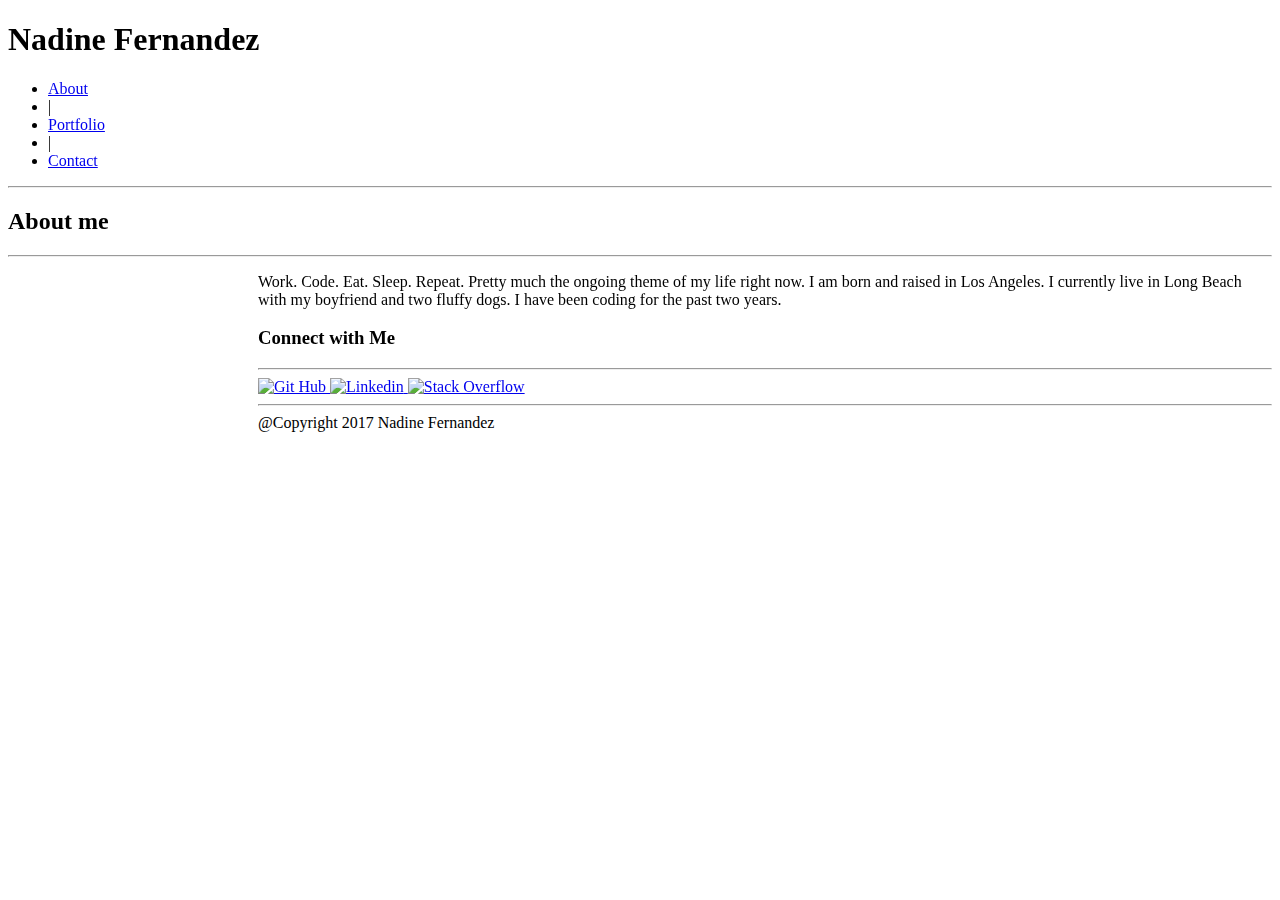
==== index.html @ a6a6f6b8 "move" ====
<!DOCTYPE html>
<html lang="en-us">

<head>
	<meta charset="utf-8">
	<title>Basic Portfolio</title>
<!-- 	<link rel="stylesheet" type="text/css" href="reset.css"> -->
	<link rel="stylesheet" type="text/css" href="style.css">

</head>
<body>
	<div id="header">
		<h1>Nadine Fernandez</h1>
		<ul id ="menu">
		<li> <a href="index.html">About</a></li>
		<li> | </li>
		<li> <a href="portfolio.html">Portfolio</a></li>
		<li> | </li>
		<li> <a href="contact.html">Contact</a></li>
		</ul>
	</div>
	<hr class="top">
	<div class="wrapper">
	<div id="about">
		<h2> About me </h2>
		<hr>
		
		<p id="abt">  
	
		<iframe src="https://www.facebook.com/plugins/post.php?href=https%3A%2F%2Fwww.facebook.com%2Fphoto.php%3Ffbid%3D10101911419716425%26set%3Da.10101911419766325.1073741825.6401855%26type%3D3&width=500" width="250" height="300" style="border:none;overflow:hidden" scrolling="no" frameborder="0" allowTransparency="true" align="left"></iframe>
		Work. Code. Eat. Sleep. Repeat. Pretty much the ongoing theme of my life right now. I am born and raised in Los Angeles. I currently live in Long Beach with my boyfriend and two fluffy dogs. I have been coding for the past two years.  
		</p>
	
	</div>
	<aside id="connect">
		<h3>Connect with Me</h3>
		<hr>
		<a href="https://github.com/hayitsmenadine">
		<img src="https://pbs.twimg.com/profile_images/616309728688238592/pBeeJQDQ.png" alt="Git Hub" style="width: 50px;height: 50px;border: 0;">
		</a>
		<a href="https://www.linkedin.com/in/natasha-nadine-fernandez-756a20113">
		<img src="https://lh3.googleusercontent.com/00APBMVQh3yraN704gKCeM63KzeQ-zHUi5wK6E9TjRQ26McyqYBt-zy__4i8GXDAfeys=w300" alt="Linkedin" style="width: 50px;height: 50px;border: 0;">
		</a>
		<a href="http://stackoverflow.com/users/7735765/nadine">
		<img src="http://sourcingrecruitment.info/wp-content/uploads/2015/05/stackoverflow.png" alt="Stack Overflow" style="width: 50px;height: 50px;border: 0;">
		</a>

	</aside>
	</div>
	<hr class="bottom">
<div class="footer">
	 @Copyright 2017 Nadine Fernandez 
	
</div>
</body>
</html>
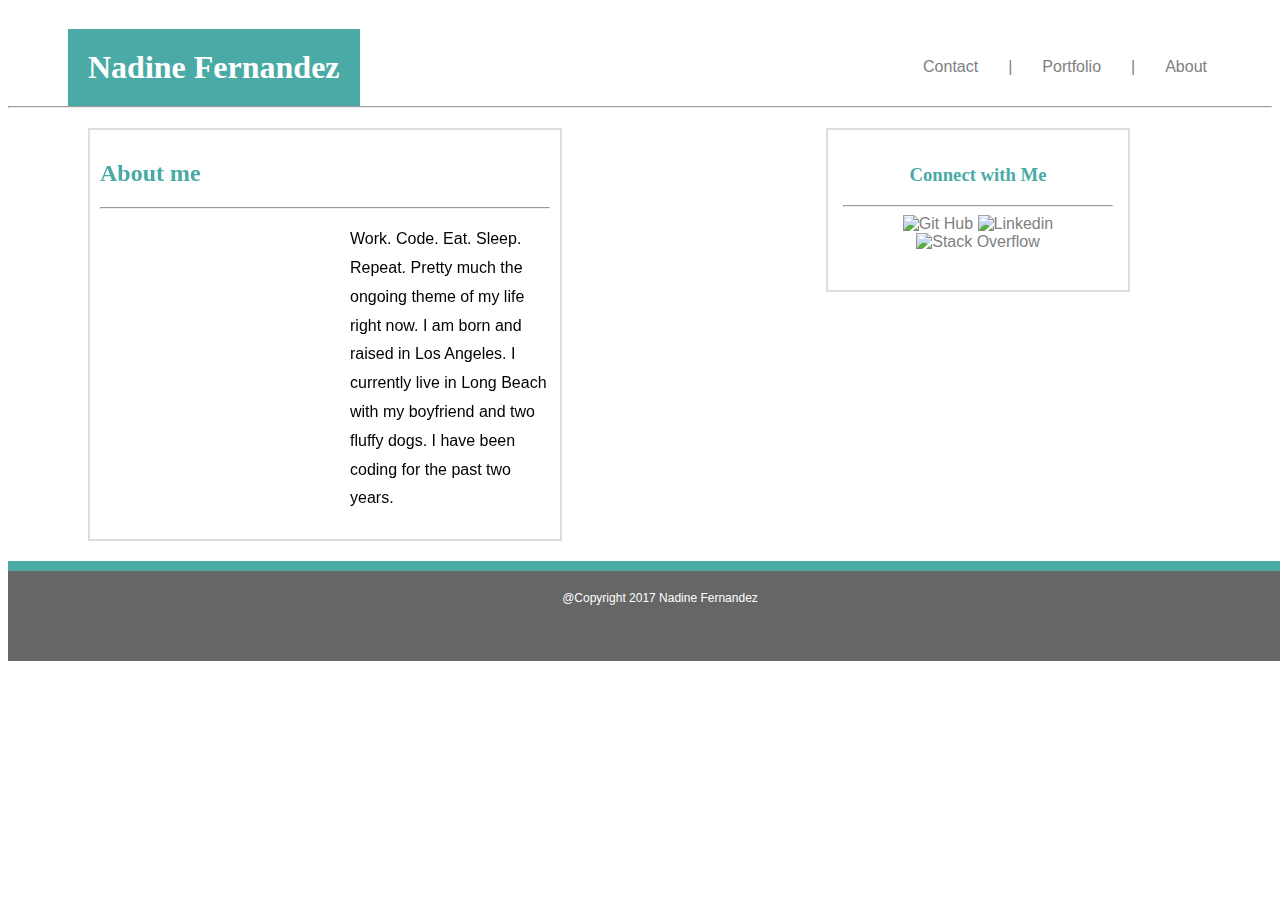
==== commit 239c8b5d: "fixed css location" ====
--- a/index.html
+++ b/index.html
@@ -5,7 +5,7 @@
 	<meta charset="utf-8">
 	<title>Basic Portfolio</title>
 <!-- 	<link rel="stylesheet" type="text/css" href="reset.css"> -->
-	<link rel="stylesheet" type="text/css" href="style.css">
+	<link rel="stylesheet" type="text/css" href="assets/css/style.css">
 
 </head>
 <body>
--- a/assets/css/style.css
+++ b/assets/css/style.css
@@ -0,0 +1,166 @@
+/*
+body {
+	width: 960px;
+}*/
+#header {
+	overflow: hidden;
+	position: relative;
+	background-color: #ffffff;
+	border-color: #cccccc;
+	margin-bottom: 0;
+
+}
+h1 {
+	float: left;
+	background-color: #4aaaa5;
+	color: white;
+	padding: 20px;
+	display: inline-block;
+	margin-left: 60px;
+	bottom: 0;
+	margin-bottom: 0;
+	font-family: Times;
+
+}
+ul {
+	list-style-type: none;
+	margin:50px;
+	color: gray;
+	font-size: 16px;
+}
+a {
+	text-decoration: none;
+	color: gray;
+}
+.menu {
+	padding:0;
+	overflow: hidden;
+	display: inline-block;
+	text-decoration: none;
+	color: black;
+}
+li {
+	float: right;
+	padding-left: 15px;
+	padding-right: 15px;
+	font-family: sans-serif;
+}
+.top {
+	margin: 0;
+}
+
+.wrapper {
+	overflow: auto;
+	clear: both;
+	background-image: url(https://t3.ftcdn.net/jpg/00/69/03/54/240_F_69035410_vusaP0yJ20GIHr4BraaiedwtoAfJZrdL.jpg);
+	width: 100%;
+	
+
+}
+
+
+#about {
+	float: left;
+	border: 2px solid #dddddd;
+	padding: 10px;
+	text-align: left;
+	width: 450px;
+	background-color: #ffffff;
+	margin: 20px 10px 20px 80px;
+	font-family: sans-serif;
+}
+h2 {
+	color: #4aaaa5;
+	font-family: Times;
+}
+#abt {
+	line-height: 1.8;
+	font-family: sans-serif;
+}
+h3 {
+	color: #4aaaa5;
+	font-family: Times;
+}
+#contact {
+	background-color: #ffffff;
+	width: 450px;
+	border: 2px solid #dddddd;
+	padding: 10px;
+	margin:20px 10px 20px 80px;
+	float: left;
+	font-family: sans-serif;
+}
+
+input[type=text], select {
+    width: 450px;
+    padding: 12px 20px;
+    margin: 8px 0;
+    display: inline-block;
+    border: 1px solid #ccc;
+    border-radius: 4px;
+    box-sizing: border-box;
+}
+
+input[type=submit] {
+    width: 20%;
+    background-color: #4aaaa5;
+    color: white;
+    padding: 14px 20px;
+    margin: 8px 0;
+    border: none;
+    border-radius: 4px;
+    cursor: pointer;
+}
+
+input[type=submit]:hover {
+    background-color: #4aaaa5;
+}
+textarea {
+	width:450px;
+    height:200px;
+}
+#portfolio {
+	background-color: #ffffff;
+	width: 450px;
+	border: 2px solid #dddddd;
+	padding: 10px;
+	margin:20px 10px 20px 80px;
+	float: left;
+	font-family: sans-serif;
+}
+.clearfix {
+	overflow: auto;	
+}
+img {
+	height: 200px;
+	width:300px;
+}	
+#connect {
+	position: fixed;
+	margin: 20px 70px 10px 10px;
+	background-color: #ffffff;
+	width: 270px;
+	height: 130px;
+	padding: 15px;
+	right: 80px;
+	text-align: center;
+	border: 2px solid #dddddd;
+	font-family: sans-serif;
+}
+.bottom  {
+	width: 100%;
+	border: 5px solid #4aaaa5;
+	margin: 0;
+}
+.footer{
+	clear: both;
+	background-color:#666666;
+	color: white;
+	text-align: center;
+	padding:20px;
+	width: 100%;
+	height: 50px;
+	font-size: 12px;
+	font-family: sans-serif;
+
+}